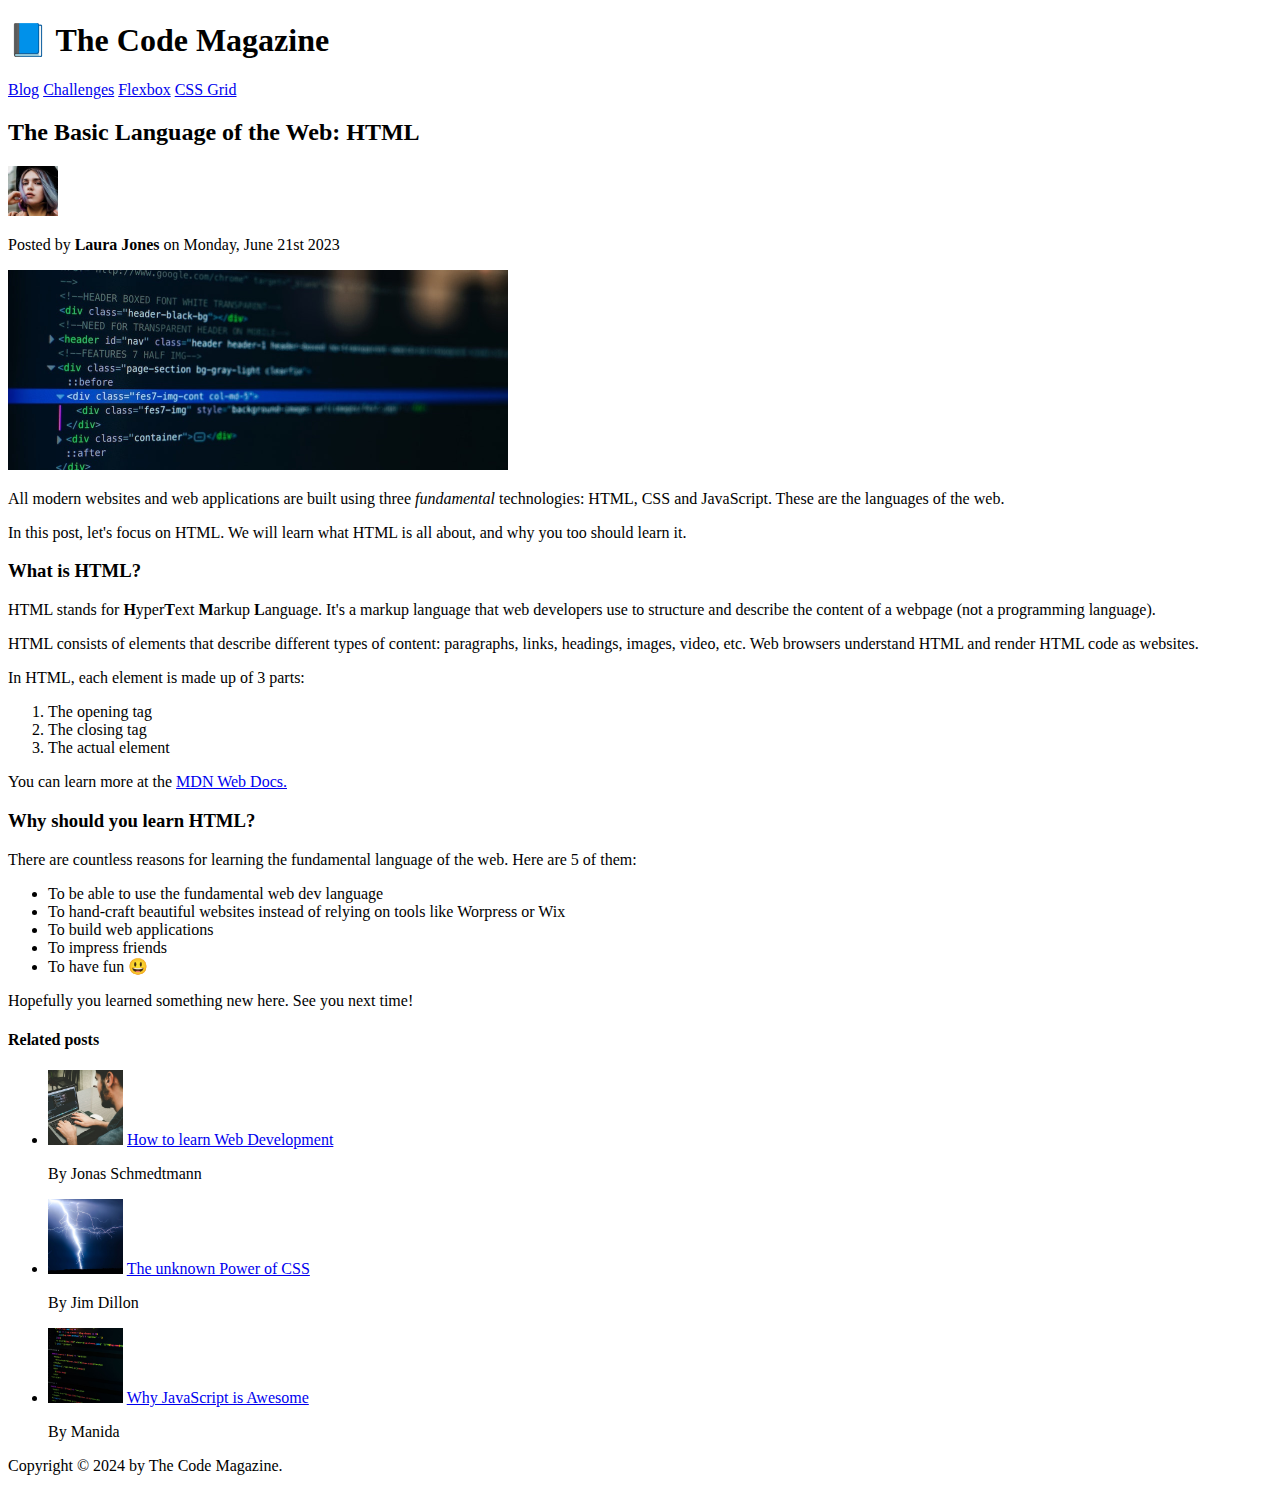
==== index.html @ e39e9fb1 "first commit" ====
<!DOCTYPE html>
<html lang="en">
<head>
    <meta charset="UTF-8">
    <meta name="viewport" content="width=device-width, initial-scale=1.0">
    <title>Challenges-1</title>
</head>
<body>
    <header>
      <h1>📘 The Code Magazine</h1>
      <nav>
        <a href="Blog.html">Blog</a>
        <a href="#">Challenges</a>
        <a href="#">Flexbox</a>
        <a href="#">CSS Grid</a>
      </nav>
    </header>

    <article>
        <h2>The Basic Language of the Web: HTML </h2>
        <img src="img/laura-jones.jpg" alt="laura-jones" width="50" height="50"/>
        <p>Posted by <b>Laura Jones</b> on Monday, June 21st 2023</p>

        <img src="img/post-img.jpg" alt="HTML code on a screen" width="500" height="200"/>

        <p>All modern websites and web applications are built using three <em> fundamental </em>technologies: HTML, CSS and JavaScript. These are the languages of the web.</p>

        <p>In this post, let's focus on HTML. We will learn what HTML is all about, and why you too should learn it.
        </p>

        <h3>What is HTML? </h3>

        <p>HTML stands for <strong> H</strong>yper<strong>T</strong>ext <strong>M</strong>arkup <strong>L</strong>anguage. It's a markup language that web developers use to structure and describe the content of a webpage (not a programming language).</p>

        <p>HTML consists of elements that describe different types of content: paragraphs, links, headings, images, video, etc. Web browsers understand HTML and render HTML code as websites.</p>

        <p>In HTML, each element is made up of 3 parts: </p>

        <ol>
          <li>The opening tag </li>
          <li>The closing tag</li>
          <li>The actual element</li>
        
        </ol>

        <p>You can learn more at the <a href="https://developer.mozilla.org/en-US/docs/Web/HTML"> MDN Web Docs.</a></p>

        <h3>Why should you learn HTML?</h3>

        <p>There are countless reasons for learning the fundamental language of the web. Here are 5 of them:</p>

       <ul>
         <li>To be able to use the fundamental web dev language</li>
         <li>To hand-craft beautiful websites instead of relying on tools like Worpress or Wix</li>
         <li>To build web applications</li>
         <li>To impress friends</li>
         <li> To have fun 😃</li>
           
        </ul>

        <p>Hopefully you learned something new here. See you next time!</p>
    </article>

    <aside>
        <h4>Related posts</h4>
        <ul>
            <li>
                <img src="img/related-1.jpg" alt="programming" height="75"
                width="75"/>
                <a href="#">How to learn Web Development</a>
                <p>By Jonas Schmedtmann</p>
            </li>
            <li>
                <img src="img/related-2.jpg" alt="badal" width="75" height="75"/>
                <a href="#">The unknown Power of CSS</a>
                <p>By Jim Dillon</p>
            </li>
            <li>
                <img src="img/related-3.jpg" alt="screen" height="75" width="75"/>
                <a href="#">Why JavaScript is Awesome</a>
                <P>By Manida</P>
            </li>
        </ul>
    </aside>
    <footer>
        <p>Copyright &copy; 2024 by The Code Magazine.</p>
    </footer>
</body>
</html>
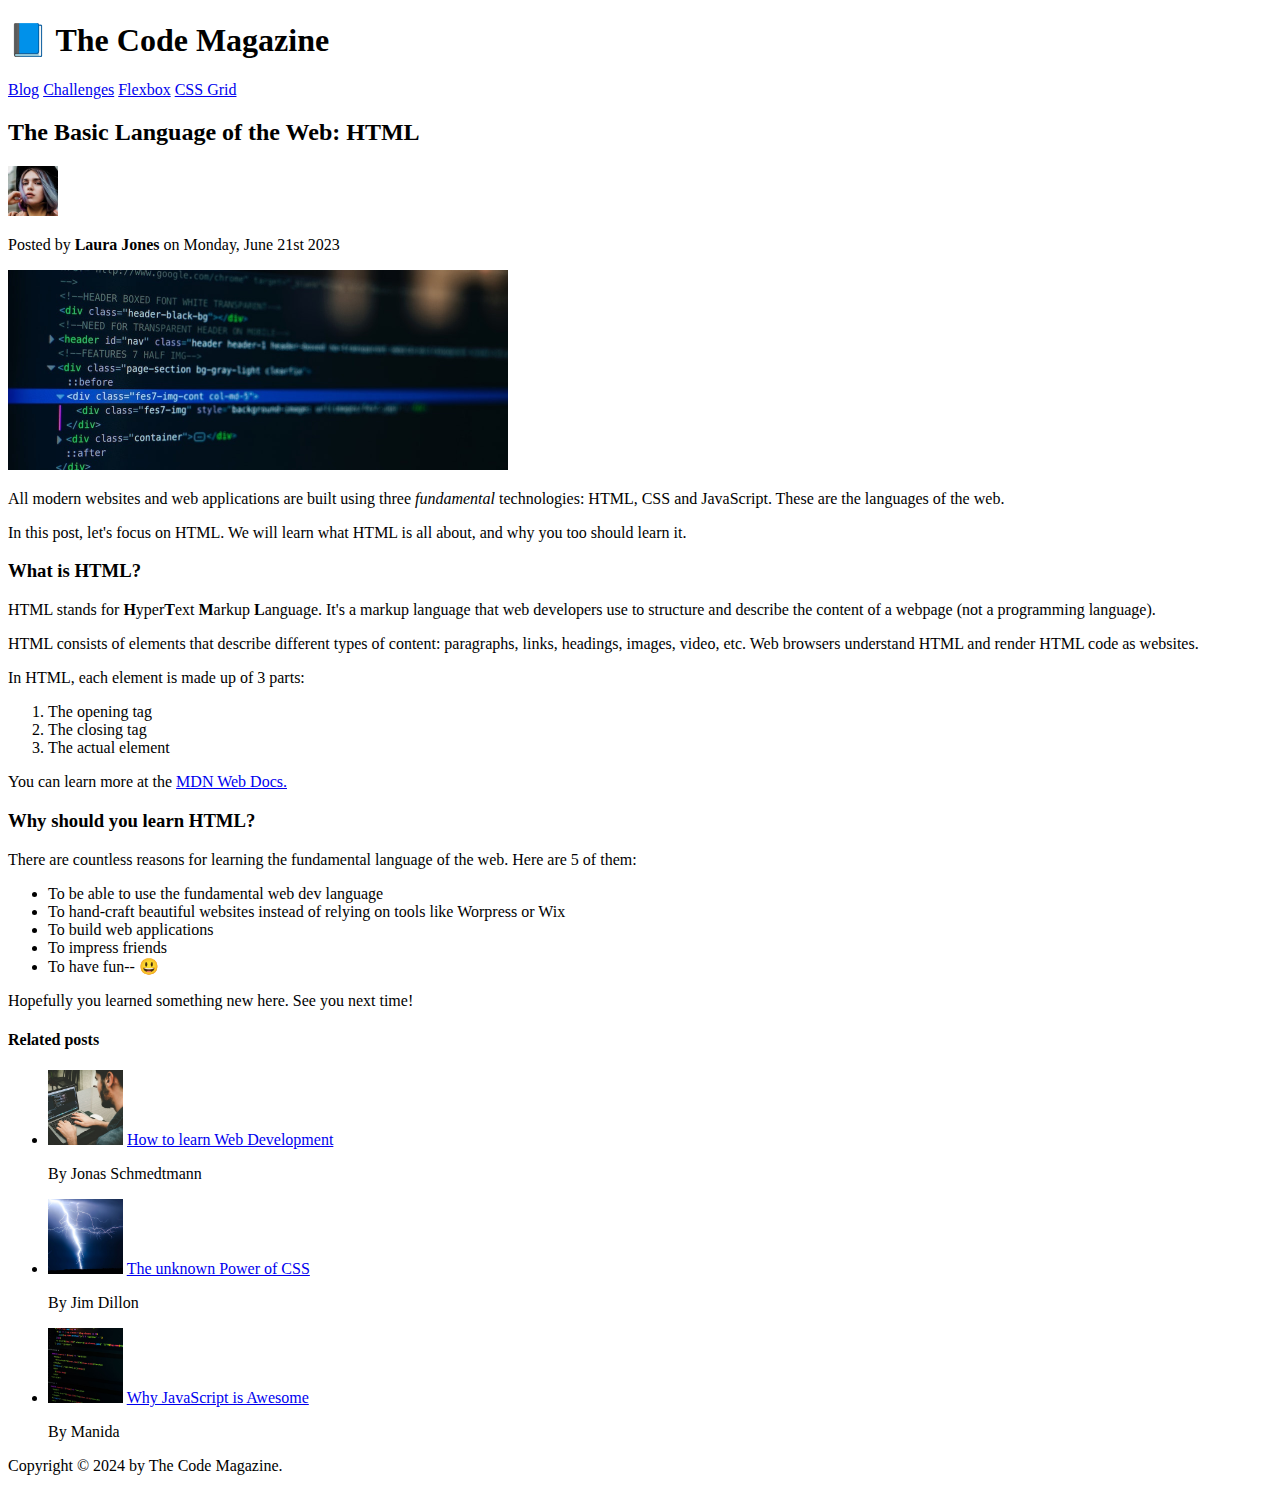
==== commit 0759662b: "first-commit" ====
--- a/index.html
+++ b/index.html
@@ -54,7 +54,7 @@
          <li>To hand-craft beautiful websites instead of relying on tools like Worpress or Wix</li>
          <li>To build web applications</li>
          <li>To impress friends</li>
-         <li> To have fun 😃</li>
+         <li> To have fun-- 😃</li>
            
         </ul>
 
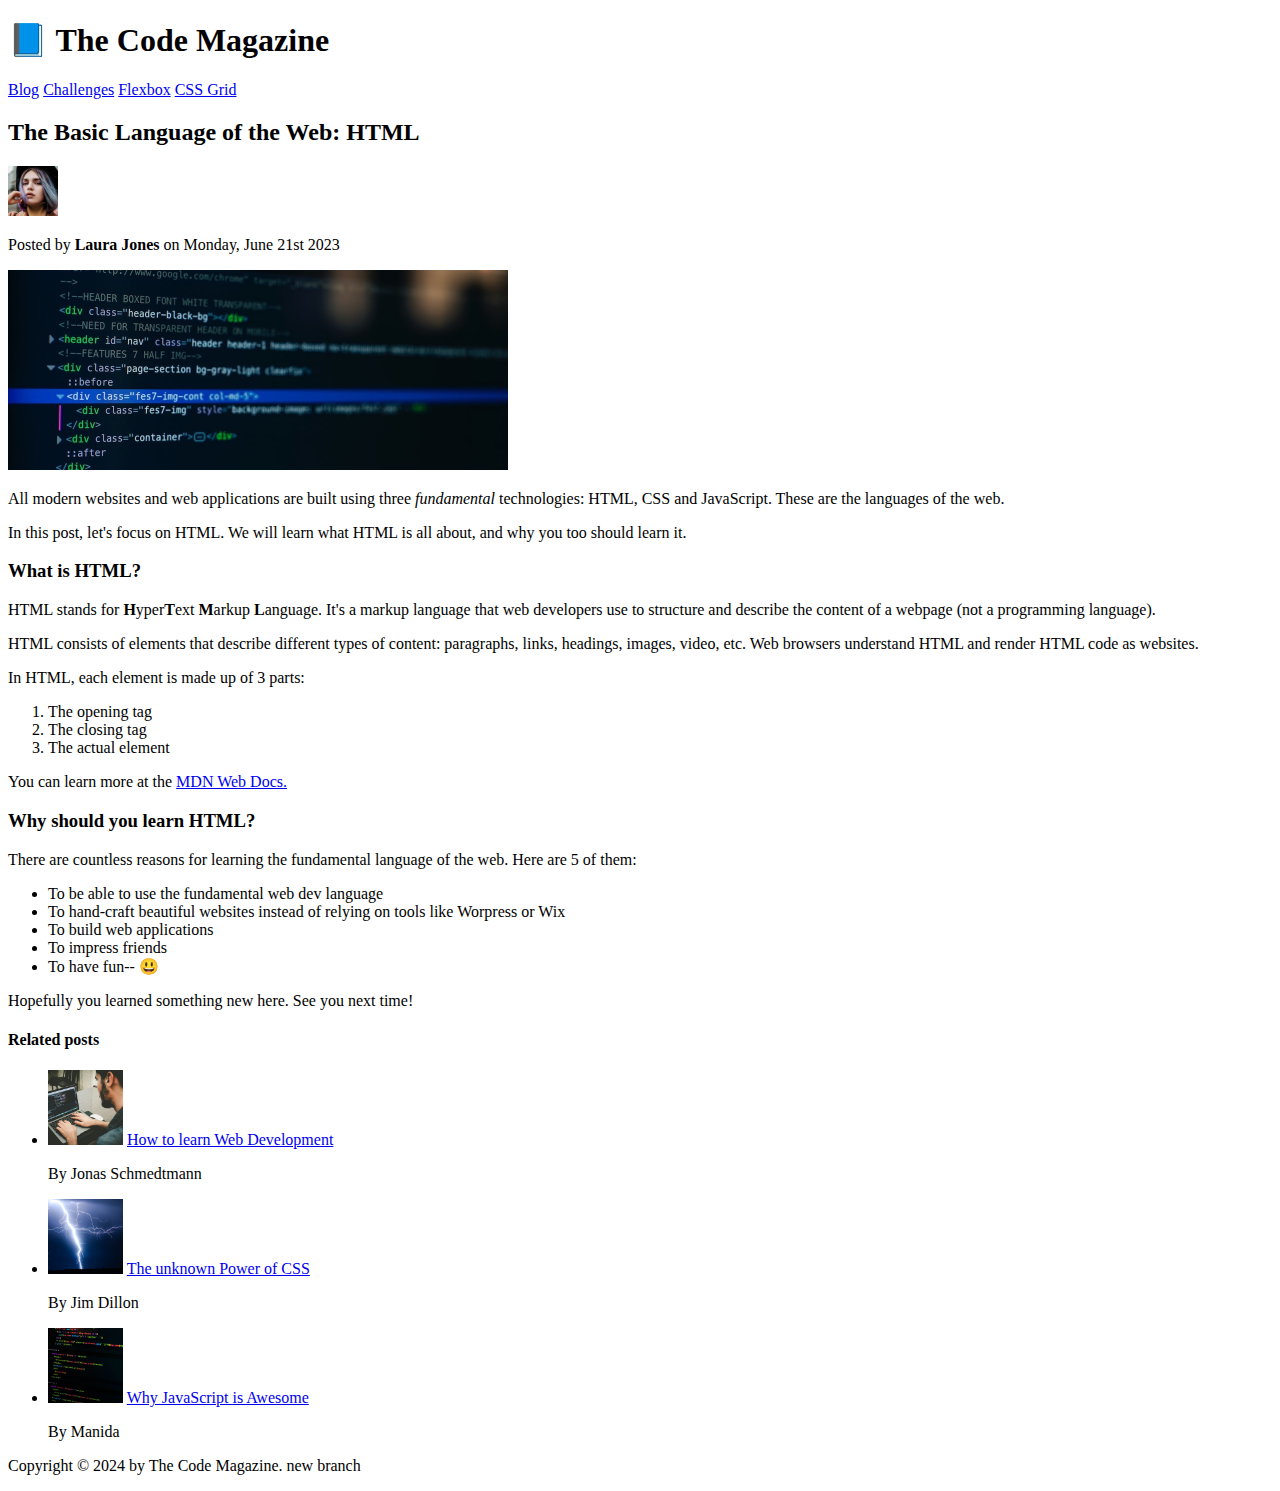
==== commit 4b9680d1: "2nd commit" ====
--- a/index.html
+++ b/index.html
@@ -83,7 +83,7 @@
         </ul>
     </aside>
     <footer>
-        <p>Copyright &copy; 2024 by The Code Magazine.</p>
+        <p>Copyright &copy; 2024 by The Code Magazine. new branch</p>
     </footer>
 </body>
 </html>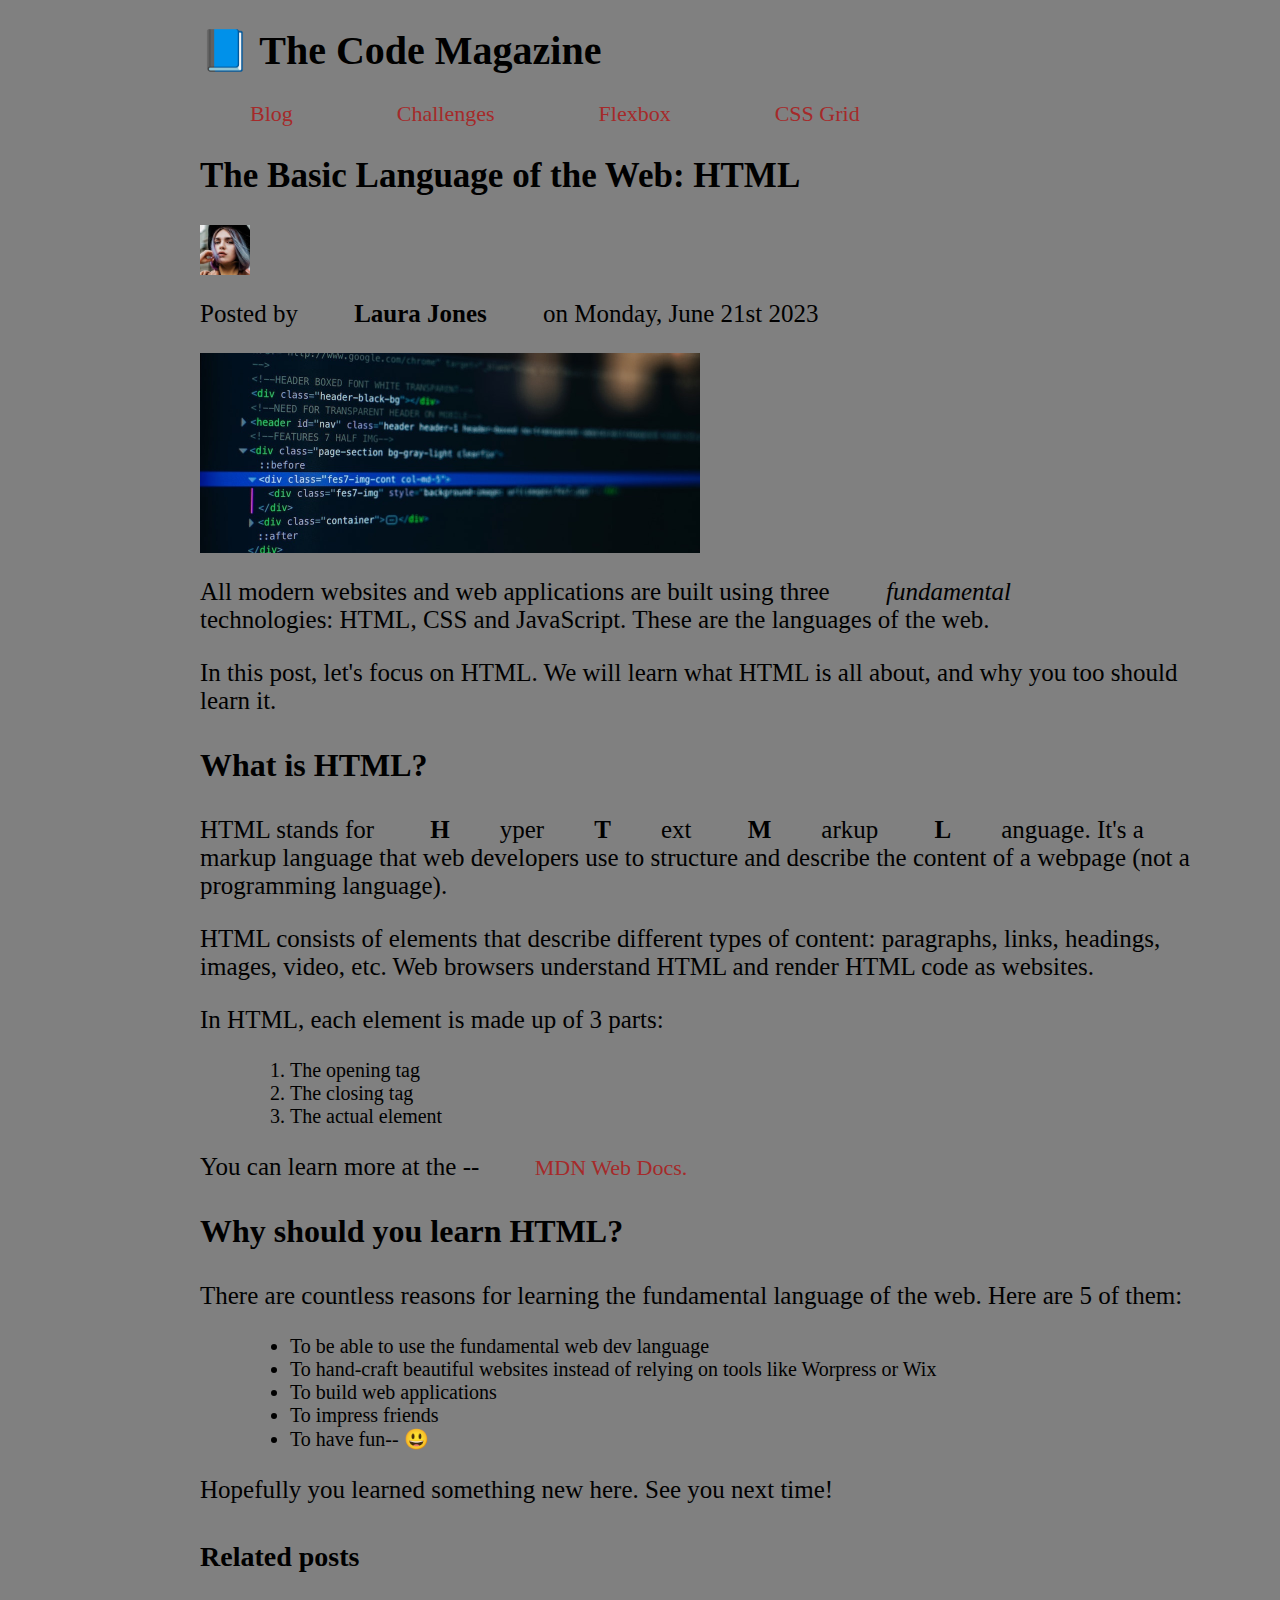
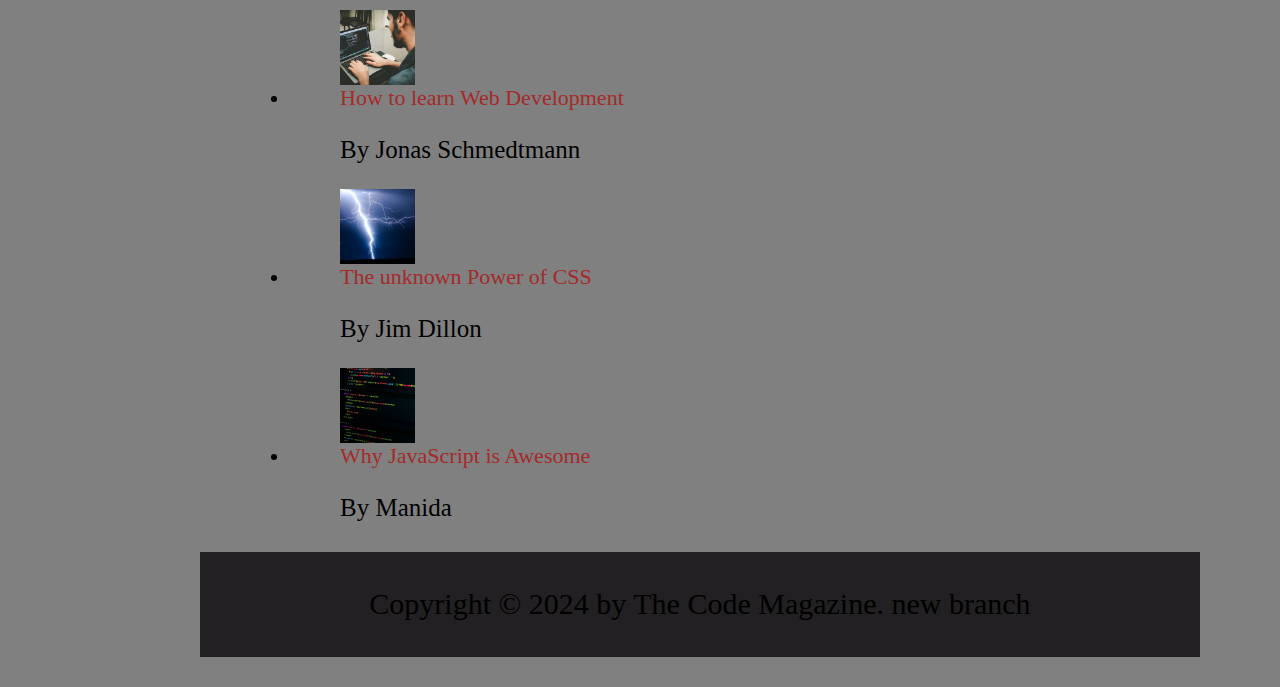
==== commit 2f397b97: "3rd commit" ====
--- a/index.html
+++ b/index.html
@@ -4,24 +4,30 @@
     <meta charset="UTF-8">
     <meta name="viewport" content="width=device-width, initial-scale=1.0">
     <title>Challenges-1</title>
+    <link rel="stylesheet" href="style.css">
 </head>
 <body>
-    <header>
+    <header class="nav">
       <h1>📘 The Code Magazine</h1>
       <nav>
         <a href="Blog.html">Blog</a>
         <a href="#">Challenges</a>
         <a href="#">Flexbox</a>
         <a href="#">CSS Grid</a>
-      </nav>
+    </div>  
     </header>
 
     <article>
         <h2>The Basic Language of the Web: HTML </h2>
-        <img src="img/laura-jones.jpg" alt="laura-jones" width="50" height="50"/>
+        <div class="author">
+
+        </div>
         <p>Posted by <b>Laura Jones</b> on Monday, June 21st 2023</p>
 
-        <img src="img/post-img.jpg" alt="HTML code on a screen" width="500" height="200"/>
+        <div class="coding-screen">
+
+        </div>
+        <!-- <img src="img/post-img.jpg" alt="HTML code on a screen" width="500" height="200"/> -->
 
         <p>All modern websites and web applications are built using three <em> fundamental </em>technologies: HTML, CSS and JavaScript. These are the languages of the web.</p>
 
@@ -43,7 +49,7 @@
         
         </ol>
 
-        <p>You can learn more at the <a href="https://developer.mozilla.org/en-US/docs/Web/HTML"> MDN Web Docs.</a></p>
+        <p>You can learn more at the --<a href="https://developer.mozilla.org/en-US/docs/Web/HTML"> MDN Web Docs.</a></p>
 
         <h3>Why should you learn HTML?</h3>
 
@@ -65,25 +71,30 @@
         <h4>Related posts</h4>
         <ul>
             <li>
-                <img src="img/related-1.jpg" alt="programming" height="75"
-                width="75"/>
+                <div class="related-1"></div>
+                <!-- <img src="img/related-1.jpg" alt="programming" height="75"
+                width="75"/> -->
                 <a href="#">How to learn Web Development</a>
                 <p>By Jonas Schmedtmann</p>
             </li>
             <li>
-                <img src="img/related-2.jpg" alt="badal" width="75" height="75"/>
+                <div class="related-2"></div>
+                <!-- <img src="img/related-2.jpg" alt="badal" width="75" height="75"/> -->
                 <a href="#">The unknown Power of CSS</a>
                 <p>By Jim Dillon</p>
             </li>
             <li>
-                <img src="img/related-3.jpg" alt="screen" height="75" width="75"/>
+                <div class="related-3"></div>
+                <!-- <img src="img/related-3.jpg" alt="screen" height="75" width="75"/> -->
                 <a href="#">Why JavaScript is Awesome</a>
                 <P>By Manida</P>
             </li>
         </ul>
     </aside>
-    <footer>
-        <p>Copyright &copy; 2024 by The Code Magazine. new branch</p>
+    <footer >
+      <!-- <div class="Copyright">  -->
+         <p class="copy">Copyright &copy; 2024 by The Code Magazine. new branch</p>
+      <!-- </div>   -->
     </footer>
 </body>
 </html>--- a/style.css
+++ b/style.css
@@ -0,0 +1,89 @@
+* {
+    width: 1000px;
+    margin-left: 50px;
+    margin-right: 50px;
+    background-color: gray;
+    font-family: serif ;
+   
+}
+
+.nav {
+    /* border: 4px solid white; */
+    /* background-color: rgb(207, 11, 11); */
+}
+h1 {
+    font-size: 40px;
+}
+
+h2 {
+    font-size: 35px;
+}
+
+h3 {
+    font-size: 32px;
+}
+h4 {
+    font-size: 28px;
+}
+p {
+    font-size: 25px;
+}
+li {
+    font-size: 20px;
+}
+.author {
+    height: 50px;
+    width: 50px;
+    background-image: url(img/laura-jones.jpg);
+    background-size: cover;
+}
+.coding-screen {
+    height: 200px;
+    width: 500px;
+    background-image: url(img/post-img.jpg);
+    background-size: cover;
+}
+.related-1 {
+    height: 75px;
+    width: 75px;
+    background-image: url(img/related-1.jpg);
+    background-size: cover;
+}
+.related-2 {
+    height: 75px;
+    width: 75px;
+    background-image: url(img/related-2.jpg);
+    background-size: cover;
+}
+.related-3 {
+    height: 75px;
+    width: 75px;
+    background-image: url(img/related-3.jpg);
+    background-size: cover;
+    
+}
+a {
+    text-decoration: none;
+    color: brown;
+    font-size: 22px;
+}
+
+div  a {
+    margin-top: 20px;
+}
+/* .Copyright {
+    height: 70px;
+    width: 100%;
+    /* background-color: rgb(255, 0, 191); */
+    /* text-align: center; */
+    /* margin-top: 30px; */
+ 
+.copy {
+    height: 70px;
+    width: 100%;
+    text-align: center;
+    font-size: 30px;
+    /* margin-top: 30px; */
+    padding-top: 35px;
+    background-color: rgb(34, 32, 34);
+}